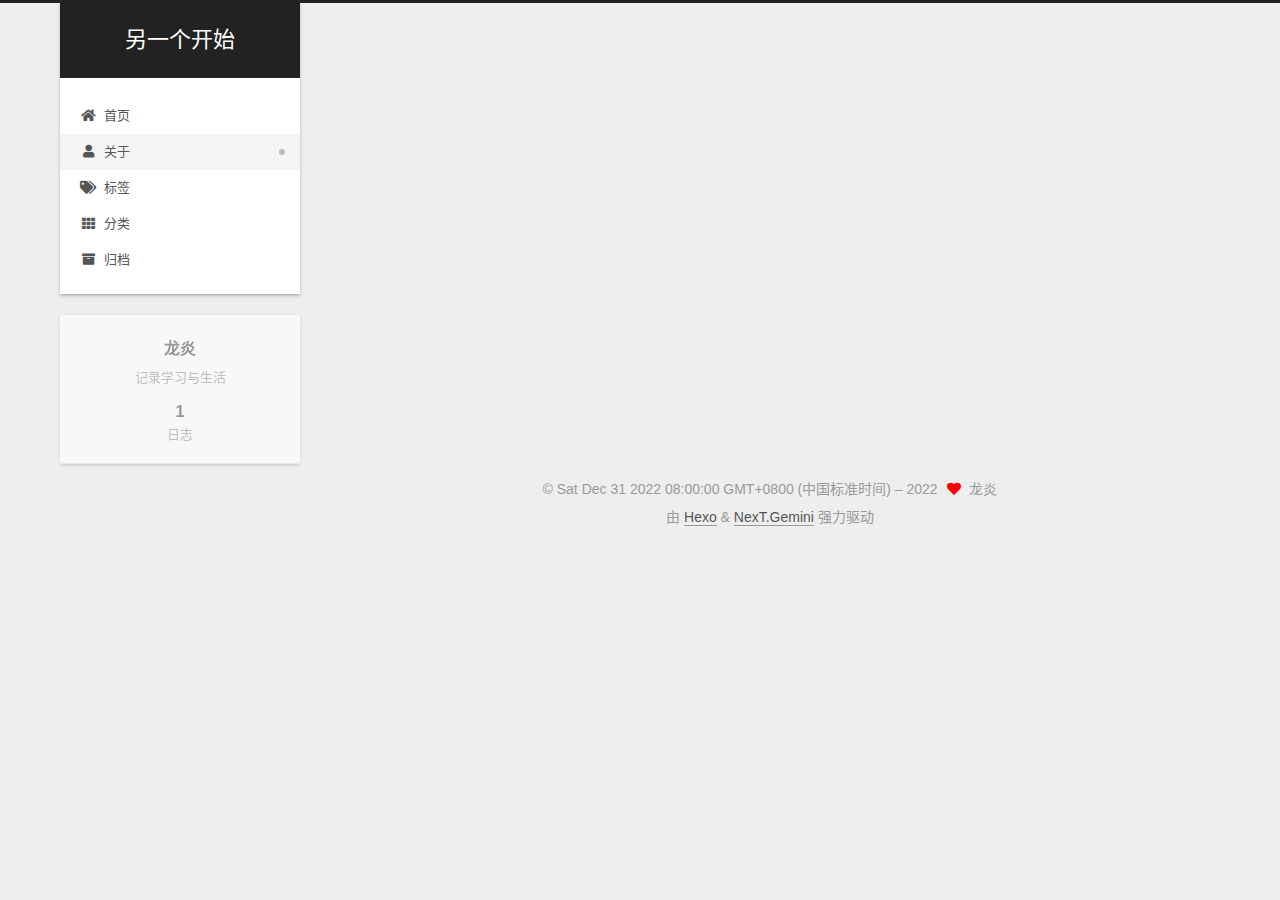
==== about/index.html @ d7fceae0 "Site updated: 2022-12-31 17:42:02" ====
<!DOCTYPE html>
<html lang="zh-CN">
<head>
  <meta charset="UTF-8">
<meta name="viewport" content="width=device-width, initial-scale=1, maximum-scale=2">
<meta name="theme-color" content="#222">
<meta name="generator" content="Hexo 5.4.2">
  <link rel="apple-touch-icon" sizes="180x180" href="/images/apple-touch-icon-next.png">
  <link rel="icon" type="image/png" sizes="32x32" href="/images/favicon-32x32-next.png">
  <link rel="icon" type="image/png" sizes="16x16" href="/images/favicon-16x16-next.png">
  <link rel="mask-icon" href="/images/logo.svg" color="#222">

<link rel="stylesheet" href="/css/main.css">


<link rel="stylesheet" href="/lib/font-awesome/css/all.min.css">

<script id="hexo-configurations">
    var NexT = window.NexT || {};
    var CONFIG = {"hostname":"example.com","root":"/","scheme":"Gemini","version":"7.8.0","exturl":false,"sidebar":{"position":"left","display":"post","padding":18,"offset":12,"onmobile":false},"copycode":{"enable":false,"show_result":false,"style":null},"back2top":{"enable":true,"sidebar":false,"scrollpercent":false},"bookmark":{"enable":false,"color":"#222","save":"auto"},"fancybox":false,"mediumzoom":false,"lazyload":false,"pangu":false,"comments":{"style":"tabs","active":null,"storage":true,"lazyload":false,"nav":null},"algolia":{"hits":{"per_page":10},"labels":{"input_placeholder":"Search for Posts","hits_empty":"We didn't find any results for the search: ${query}","hits_stats":"${hits} results found in ${time} ms"}},"localsearch":{"enable":false,"trigger":"auto","top_n_per_article":1,"unescape":false,"preload":false},"motion":{"enable":true,"async":false,"transition":{"post_block":"fadeIn","post_header":"slideDownIn","post_body":"slideDownIn","coll_header":"slideLeftIn","sidebar":"slideUpIn"}}};
  </script>

  <meta name="description" content="记录学习与生活">
<meta property="og:type" content="website">
<meta property="og:title" content="关于">
<meta property="og:url" content="http://example.com/about/index.html">
<meta property="og:site_name" content="另一个开始">
<meta property="og:description" content="记录学习与生活">
<meta property="og:locale" content="zh_CN">
<meta property="article:published_time" content="2022-12-31T09:38:04.000Z">
<meta property="article:modified_time" content="2022-12-31T09:39:46.328Z">
<meta property="article:author" content="龙炎">
<meta name="twitter:card" content="summary">

<link rel="canonical" href="http://example.com/about/">


<script id="page-configurations">
  // https://hexo.io/docs/variables.html
  CONFIG.page = {
    sidebar: "",
    isHome : false,
    isPost : false,
    lang   : 'zh-CN'
  };
</script>

  <title>关于 | 另一个开始
</title>
  






  <noscript>
  <style>
  .use-motion .brand,
  .use-motion .menu-item,
  .sidebar-inner,
  .use-motion .post-block,
  .use-motion .pagination,
  .use-motion .comments,
  .use-motion .post-header,
  .use-motion .post-body,
  .use-motion .collection-header { opacity: initial; }

  .use-motion .site-title,
  .use-motion .site-subtitle {
    opacity: initial;
    top: initial;
  }

  .use-motion .logo-line-before i { left: initial; }
  .use-motion .logo-line-after i { right: initial; }
  </style>
</noscript>

</head>

<body itemscope itemtype="http://schema.org/WebPage">
  <div class="container use-motion">
    <div class="headband"></div>

    <header class="header" itemscope itemtype="http://schema.org/WPHeader">
      <div class="header-inner"><div class="site-brand-container">
  <div class="site-nav-toggle">
    <div class="toggle" aria-label="切换导航栏">
      <span class="toggle-line toggle-line-first"></span>
      <span class="toggle-line toggle-line-middle"></span>
      <span class="toggle-line toggle-line-last"></span>
    </div>
  </div>

  <div class="site-meta">

    <a href="/" class="brand" rel="start">
      <span class="logo-line-before"><i></i></span>
      <h1 class="site-title">另一个开始</h1>
      <span class="logo-line-after"><i></i></span>
    </a>
  </div>

  <div class="site-nav-right">
    <div class="toggle popup-trigger">
    </div>
  </div>
</div>




<nav class="site-nav">
  <ul id="menu" class="main-menu menu">
        <li class="menu-item menu-item-home">

    <a href="/" rel="section"><i class="fa fa-home fa-fw"></i>首页</a>

  </li>
        <li class="menu-item menu-item-about">

    <a href="/about/" rel="section"><i class="fa fa-user fa-fw"></i>关于</a>

  </li>
        <li class="menu-item menu-item-tags">

    <a href="/tags/" rel="section"><i class="fa fa-tags fa-fw"></i>标签</a>

  </li>
        <li class="menu-item menu-item-categories">

    <a href="/categories/" rel="section"><i class="fa fa-th fa-fw"></i>分类</a>

  </li>
        <li class="menu-item menu-item-archives">

    <a href="/archives/" rel="section"><i class="fa fa-archive fa-fw"></i>归档</a>

  </li>
  </ul>
</nav>




</div>
    </header>

    
  <div class="back-to-top">
    <i class="fa fa-arrow-up"></i>
    <span>0%</span>
  </div>


    <main class="main">
      <div class="main-inner">
        <div class="content-wrap">
          
  
  

          <div class="content page posts-expand">
            

    
    
    
    <div class="post-block" lang="zh-CN">
      <header class="post-header">

<h1 class="post-title" itemprop="name headline">关于
</h1>

<div class="post-meta">
  

</div>

</header>

      
      
      
      <div class="post-body">
          
      </div>
      
      
      
    </div>
    

    
    
    


          </div>
          

<script>
  window.addEventListener('tabs:register', () => {
    let { activeClass } = CONFIG.comments;
    if (CONFIG.comments.storage) {
      activeClass = localStorage.getItem('comments_active') || activeClass;
    }
    if (activeClass) {
      let activeTab = document.querySelector(`a[href="#comment-${activeClass}"]`);
      if (activeTab) {
        activeTab.click();
      }
    }
  });
  if (CONFIG.comments.storage) {
    window.addEventListener('tabs:click', event => {
      if (!event.target.matches('.tabs-comment .tab-content .tab-pane')) return;
      let commentClass = event.target.classList[1];
      localStorage.setItem('comments_active', commentClass);
    });
  }
</script>

        </div>
          
  
  <div class="toggle sidebar-toggle">
    <span class="toggle-line toggle-line-first"></span>
    <span class="toggle-line toggle-line-middle"></span>
    <span class="toggle-line toggle-line-last"></span>
  </div>

  <aside class="sidebar">
    <div class="sidebar-inner">

      <ul class="sidebar-nav motion-element">
        <li class="sidebar-nav-toc">
          文章目录
        </li>
        <li class="sidebar-nav-overview">
          站点概览
        </li>
      </ul>

      <!--noindex-->
      <div class="post-toc-wrap sidebar-panel">
      </div>
      <!--/noindex-->

      <div class="site-overview-wrap sidebar-panel">
        <div class="site-author motion-element" itemprop="author" itemscope itemtype="http://schema.org/Person">
  <p class="site-author-name" itemprop="name">龙炎</p>
  <div class="site-description" itemprop="description">记录学习与生活</div>
</div>
<div class="site-state-wrap motion-element">
  <nav class="site-state">
      <div class="site-state-item site-state-posts">
          <a href="/archives/">
        
          <span class="site-state-item-count">1</span>
          <span class="site-state-item-name">日志</span>
        </a>
      </div>
  </nav>
</div>



      </div>

    </div>
  </aside>
  <div id="sidebar-dimmer"></div>


      </div>
    </main>

    <footer class="footer">
      <div class="footer-inner">
        

        

<div class="copyright">
  
  &copy; Sat Dec 31 2022 08:00:00 GMT+0800 (中国标准时间) – 
  <span itemprop="copyrightYear">2022</span>
  <span class="with-love">
    <i class="fa fa-heart"></i>
  </span>
  <span class="author" itemprop="copyrightHolder">龙炎</span>
</div>
  <div class="powered-by">由 <a href="https://hexo.io/" class="theme-link" rel="noopener" target="_blank">Hexo</a> & <a href="https://theme-next.org/" class="theme-link" rel="noopener" target="_blank">NexT.Gemini</a> 强力驱动
  </div>

        








      </div>
    </footer>
  </div>

  
  <script src="/lib/anime.min.js"></script>
  <script src="/lib/velocity/velocity.min.js"></script>
  <script src="/lib/velocity/velocity.ui.min.js"></script>

<script src="/js/utils.js"></script>

<script src="/js/motion.js"></script>


<script src="/js/schemes/pisces.js"></script>


<script src="/js/next-boot.js"></script>




  















  

  

</body>
</html>
---- css/main.css ----
:root {
  --body-bg-color: #eee;
  --content-bg-color: #fff;
  --card-bg-color: #f5f5f5;
  --text-color: #555;
  --blockquote-color: #666;
  --link-color: #555;
  --link-hover-color: #222;
  --brand-color: #fff;
  --brand-hover-color: #fff;
  --table-row-odd-bg-color: #f9f9f9;
  --table-row-hover-bg-color: #f5f5f5;
  --menu-item-bg-color: #f5f5f5;
  --btn-default-bg: #fff;
  --btn-default-color: #555;
  --btn-default-border-color: #555;
  --btn-default-hover-bg: #222;
  --btn-default-hover-color: #fff;
  --btn-default-hover-border-color: #222;
}
html {
  line-height: 1.15; /* 1 */
  -webkit-text-size-adjust: 100%; /* 2 */
}
body {
  margin: 0;
}
main {
  display: block;
}
h1 {
  font-size: 2em;
  margin: 0.67em 0;
}
hr {
  box-sizing: content-box; /* 1 */
  height: 0; /* 1 */
  overflow: visible; /* 2 */
}
pre {
  font-family: monospace, monospace; /* 1 */
  font-size: 1em; /* 2 */
}
a {
  background: transparent;
}
abbr[title] {
  border-bottom: none; /* 1 */
  text-decoration: underline; /* 2 */
  text-decoration: underline dotted; /* 2 */
}
b,
strong {
  font-weight: bolder;
}
code,
kbd,
samp {
  font-family: monospace, monospace; /* 1 */
  font-size: 1em; /* 2 */
}
small {
  font-size: 80%;
}
sub,
sup {
  font-size: 75%;
  line-height: 0;
  position: relative;
  vertical-align: baseline;
}
sub {
  bottom: -0.25em;
}
sup {
  top: -0.5em;
}
img {
  border-style: none;
}
button,
input,
optgroup,
select,
textarea {
  font-family: inherit; /* 1 */
  font-size: 100%; /* 1 */
  line-height: 1.15; /* 1 */
  margin: 0; /* 2 */
}
button,
input {
/* 1 */
  overflow: visible;
}
button,
select {
/* 1 */
  text-transform: none;
}
button,
[type='button'],
[type='reset'],
[type='submit'] {
  -webkit-appearance: button;
}
button::-moz-focus-inner,
[type='button']::-moz-focus-inner,
[type='reset']::-moz-focus-inner,
[type='submit']::-moz-focus-inner {
  border-style: none;
  padding: 0;
}
button:-moz-focusring,
[type='button']:-moz-focusring,
[type='reset']:-moz-focusring,
[type='submit']:-moz-focusring {
  outline: 1px dotted ButtonText;
}
fieldset {
  padding: 0.35em 0.75em 0.625em;
}
legend {
  box-sizing: border-box; /* 1 */
  color: inherit; /* 2 */
  display: table; /* 1 */
  max-width: 100%; /* 1 */
  padding: 0; /* 3 */
  white-space: normal; /* 1 */
}
progress {
  vertical-align: baseline;
}
textarea {
  overflow: auto;
}
[type='checkbox'],
[type='radio'] {
  box-sizing: border-box; /* 1 */
  padding: 0; /* 2 */
}
[type='number']::-webkit-inner-spin-button,
[type='number']::-webkit-outer-spin-button {
  height: auto;
}
[type='search'] {
  outline-offset: -2px; /* 2 */
  -webkit-appearance: textfield; /* 1 */
}
[type='search']::-webkit-search-decoration {
  -webkit-appearance: none;
}
::-webkit-file-upload-button {
  font: inherit; /* 2 */
  -webkit-appearance: button; /* 1 */
}
details {
  display: block;
}
summary {
  display: list-item;
}
template {
  display: none;
}
[hidden] {
  display: none;
}
::selection {
  background: #262a30;
  color: #eee;
}
html,
body {
  height: 100%;
}
body {
  background: var(--body-bg-color);
  color: var(--text-color);
  font-family: 'Lato', "PingFang SC", "Microsoft YaHei", sans-serif;
  font-size: 1em;
  line-height: 2;
}
@media (max-width: 991px) {
  body {
    padding-left: 0 !important;
    padding-right: 0 !important;
  }
}
h1,
h2,
h3,
h4,
h5,
h6 {
  font-family: 'Lato', "PingFang SC", "Microsoft YaHei", sans-serif;
  font-weight: bold;
  line-height: 1.5;
  margin: 20px 0 15px;
}
h1 {
  font-size: 1.5em;
}
h2 {
  font-size: 1.375em;
}
h3 {
  font-size: 1.25em;
}
h4 {
  font-size: 1.125em;
}
h5 {
  font-size: 1em;
}
h6 {
  font-size: 0.875em;
}
p {
  margin: 0 0 20px 0;
}
a,
span.exturl {
  border-bottom: 1px solid #999;
  color: var(--link-color);
  outline: 0;
  text-decoration: none;
  overflow-wrap: break-word;
  word-wrap: break-word;
  cursor: pointer;
}
a:hover,
span.exturl:hover {
  border-bottom-color: var(--link-hover-color);
  color: var(--link-hover-color);
}
iframe,
img,
video {
  display: block;
  margin-left: auto;
  margin-right: auto;
  max-width: 100%;
}
hr {
  background-image: repeating-linear-gradient(-45deg, #ddd, #ddd 4px, transparent 4px, transparent 8px);
  border: 0;
  height: 3px;
  margin: 40px 0;
}
blockquote {
  border-left: 4px solid #ddd;
  color: var(--blockquote-color);
  margin: 0;
  padding: 0 15px;
}
blockquote cite::before {
  content: '-';
  padding: 0 5px;
}
dt {
  font-weight: bold;
}
dd {
  margin: 0;
  padding: 0;
}
kbd {
  background-color: #f5f5f5;
  background-image: linear-gradient(#eee, #fff, #eee);
  border: 1px solid #ccc;
  border-radius: 0.2em;
  box-shadow: 0.1em 0.1em 0.2em rgba(0,0,0,0.1);
  color: #555;
  font-family: inherit;
  padding: 0.1em 0.3em;
  white-space: nowrap;
}
.table-container {
  overflow: auto;
}
table {
  border-collapse: collapse;
  border-spacing: 0;
  font-size: 0.875em;
  margin: 0 0 20px 0;
  width: 100%;
}
tbody tr:nth-of-type(odd) {
  background: var(--table-row-odd-bg-color);
}
tbody tr:hover {
  background: var(--table-row-hover-bg-color);
}
caption,
th,
td {
  font-weight: normal;
  padding: 8px;
  vertical-align: middle;
}
th,
td {
  border: 1px solid #ddd;
  border-bottom: 3px solid #ddd;
}
th {
  font-weight: 700;
  padding-bottom: 10px;
}
td {
  border-bottom-width: 1px;
}
.btn {
  background: var(--btn-default-bg);
  border: 2px solid var(--btn-default-border-color);
  border-radius: 2px;
  color: var(--btn-default-color);
  display: inline-block;
  font-size: 0.875em;
  line-height: 2;
  padding: 0 20px;
  text-decoration: none;
  transition-property: background-color;
  transition-delay: 0s;
  transition-duration: 0.2s;
  transition-timing-function: ease-in-out;
}
.btn:hover {
  background: var(--btn-default-hover-bg);
  border-color: var(--btn-default-hover-border-color);
  color: var(--btn-default-hover-color);
}
.btn + .btn {
  margin: 0 0 8px 8px;
}
.btn .fa-fw {
  text-align: left;
  width: 1.285714285714286em;
}
.toggle {
  line-height: 0;
}
.toggle .toggle-line {
  background: #fff;
  display: inline-block;
  height: 2px;
  left: 0;
  position: relative;
  top: 0;
  transition: all 0.4s;
  vertical-align: top;
  width: 100%;
}
.toggle .toggle-line:not(:first-child) {
  margin-top: 3px;
}
.toggle.toggle-arrow .toggle-line-first {
  left: 50%;
  top: 2px;
  transform: rotate(45deg);
  width: 50%;
}
.toggle.toggle-arrow .toggle-line-middle {
  left: 2px;
  width: 90%;
}
.toggle.toggle-arrow .toggle-line-last {
  left: 50%;
  top: -2px;
  transform: rotate(-45deg);
  width: 50%;
}
.toggle.toggle-close .toggle-line-first {
  transform: rotate(-45deg);
  top: 5px;
}
.toggle.toggle-close .toggle-line-middle {
  opacity: 0;
}
.toggle.toggle-close .toggle-line-last {
  transform: rotate(45deg);
  top: -5px;
}
.highlight,
pre {
  background: #f7f7f7;
  color: #4d4d4c;
  line-height: 1.6;
  margin: 0 auto 20px;
}
pre,
code {
  font-family: consolas, Menlo, monospace, "PingFang SC", "Microsoft YaHei";
}
code {
  background: #eee;
  border-radius: 3px;
  color: #555;
  padding: 2px 4px;
  overflow-wrap: break-word;
  word-wrap: break-word;
}
.highlight *::selection {
  background: #d6d6d6;
}
.highlight pre {
  border: 0;
  margin: 0;
  padding: 10px 0;
}
.highlight table {
  border: 0;
  margin: 0;
  width: auto;
}
.highlight td {
  border: 0;
  padding: 0;
}
.highlight figcaption {
  background: #eff2f3;
  color: #4d4d4c;
  display: flex;
  font-size: 0.875em;
  justify-content: space-between;
  line-height: 1.2;
  padding: 0.5em;
}
.highlight figcaption a {
  color: #4d4d4c;
}
.highlight figcaption a:hover {
  border-bottom-color: #4d4d4c;
}
.highlight .gutter {
  -moz-user-select: none;
  -ms-user-select: none;
  -webkit-user-select: none;
  user-select: none;
}
.highlight .gutter pre {
  background: #eff2f3;
  color: #869194;
  padding-left: 10px;
  padding-right: 10px;
  text-align: right;
}
.highlight .code pre {
  background: #f7f7f7;
  padding-left: 10px;
  width: 100%;
}
.gist table {
  width: auto;
}
.gist table td {
  border: 0;
}
pre {
  overflow: auto;
  padding: 10px;
}
pre code {
  background: none;
  color: #4d4d4c;
  font-size: 0.875em;
  padding: 0;
  text-shadow: none;
}
pre .deletion {
  background: #fdd;
}
pre .addition {
  background: #dfd;
}
pre .meta {
  color: #eab700;
  -moz-user-select: none;
  -ms-user-select: none;
  -webkit-user-select: none;
  user-select: none;
}
pre .comment {
  color: #8e908c;
}
pre .variable,
pre .attribute,
pre .tag,
pre .name,
pre .regexp,
pre .ruby .constant,
pre .xml .tag .title,
pre .xml .pi,
pre .xml .doctype,
pre .html .doctype,
pre .css .id,
pre .css .class,
pre .css .pseudo {
  color: #c82829;
}
pre .number,
pre .preprocessor,
pre .built_in,
pre .builtin-name,
pre .literal,
pre .params,
pre .constant,
pre .command {
  color: #f5871f;
}
pre .ruby .class .title,
pre .css .rules .attribute,
pre .string,
pre .symbol,
pre .value,
pre .inheritance,
pre .header,
pre .ruby .symbol,
pre .xml .cdata,
pre .special,
pre .formula {
  color: #718c00;
}
pre .title,
pre .css .hexcolor {
  color: #3e999f;
}
pre .function,
pre .python .decorator,
pre .python .title,
pre .ruby .function .title,
pre .ruby .title .keyword,
pre .perl .sub,
pre .javascript .title,
pre .coffeescript .title {
  color: #4271ae;
}
pre .keyword,
pre .javascript .function {
  color: #8959a8;
}
.blockquote-center {
  border-left: none;
  margin: 40px 0;
  padding: 0;
  position: relative;
  text-align: center;
}
.blockquote-center .fa {
  display: block;
  opacity: 0.6;
  position: absolute;
  width: 100%;
}
.blockquote-center .fa-quote-left {
  border-top: 1px solid #ccc;
  text-align: left;
  top: -20px;
}
.blockquote-center .fa-quote-right {
  border-bottom: 1px solid #ccc;
  text-align: right;
  bottom: -20px;
}
.blockquote-center p,
.blockquote-center div {
  text-align: center;
}
.post-body .group-picture img {
  margin: 0 auto;
  padding: 0 3px;
}
.group-picture-row {
  margin-bottom: 6px;
  overflow: hidden;
}
.group-picture-column {
  float: left;
  margin-bottom: 10px;
}
.post-body .label {
  color: #555;
  display: inline;
  padding: 0 2px;
}
.post-body .label.default {
  background: #f0f0f0;
}
.post-body .label.primary {
  background: #efe6f7;
}
.post-body .label.info {
  background: #e5f2f8;
}
.post-body .label.success {
  background: #e7f4e9;
}
.post-body .label.warning {
  background: #fcf6e1;
}
.post-body .label.danger {
  background: #fae8eb;
}
.post-body .tabs {
  margin-bottom: 20px;
}
.post-body .tabs,
.tabs-comment {
  display: block;
  padding-top: 10px;
  position: relative;
}
.post-body .tabs ul.nav-tabs,
.tabs-comment ul.nav-tabs {
  display: flex;
  flex-wrap: wrap;
  margin: 0;
  margin-bottom: -1px;
  padding: 0;
}
@media (max-width: 413px) {
  .post-body .tabs ul.nav-tabs,
  .tabs-comment ul.nav-tabs {
    display: block;
    margin-bottom: 5px;
  }
}
.post-body .tabs ul.nav-tabs li.tab,
.tabs-comment ul.nav-tabs li.tab {
  border-bottom: 1px solid #ddd;
  border-left: 1px solid transparent;
  border-right: 1px solid transparent;
  border-top: 3px solid transparent;
  flex-grow: 1;
  list-style-type: none;
  border-radius: 0 0 0 0;
}
@media (max-width: 413px) {
  .post-body .tabs ul.nav-tabs li.tab,
  .tabs-comment ul.nav-tabs li.tab {
    border-bottom: 1px solid transparent;
    border-left: 3px solid transparent;
    border-right: 1px solid transparent;
    border-top: 1px solid transparent;
  }
}
@media (max-width: 413px) {
  .post-body .tabs ul.nav-tabs li.tab,
  .tabs-comment ul.nav-tabs li.tab {
    border-radius: 0;
  }
}
.post-body .tabs ul.nav-tabs li.tab a,
.tabs-comment ul.nav-tabs li.tab a {
  border-bottom: initial;
  display: block;
  line-height: 1.8;
  outline: 0;
  padding: 0.25em 0.75em;
  text-align: center;
  transition-delay: 0s;
  transition-duration: 0.2s;
  transition-timing-function: ease-out;
}
.post-body .tabs ul.nav-tabs li.tab a i,
.tabs-comment ul.nav-tabs li.tab a i {
  width: 1.285714285714286em;
}
.post-body .tabs ul.nav-tabs li.tab.active,
.tabs-comment ul.nav-tabs li.tab.active {
  border-bottom: 1px solid transparent;
  border-left: 1px solid #ddd;
  border-right: 1px solid #ddd;
  border-top: 3px solid #fc6423;
}
@media (max-width: 413px) {
  .post-body .tabs ul.nav-tabs li.tab.active,
  .tabs-comment ul.nav-tabs li.tab.active {
    border-bottom: 1px solid #ddd;
    border-left: 3px solid #fc6423;
    border-right: 1px solid #ddd;
    border-top: 1px solid #ddd;
  }
}
.post-body .tabs ul.nav-tabs li.tab.active a,
.tabs-comment ul.nav-tabs li.tab.active a {
  color: var(--link-color);
  cursor: default;
}
.post-body .tabs .tab-content .tab-pane,
.tabs-comment .tab-content .tab-pane {
  border: 1px solid #ddd;
  border-top: 0;
  padding: 20px 20px 0 20px;
  border-radius: 0;
}
.post-body .tabs .tab-content .tab-pane:not(.active),
.tabs-comment .tab-content .tab-pane:not(.active) {
  display: none;
}
.post-body .tabs .tab-content .tab-pane.active,
.tabs-comment .tab-content .tab-pane.active {
  display: block;
}
.post-body .tabs .tab-content .tab-pane.active:nth-of-type(1),
.tabs-comment .tab-content .tab-pane.active:nth-of-type(1) {
  border-radius: 0 0 0 0;
}
@media (max-width: 413px) {
  .post-body .tabs .tab-content .tab-pane.active:nth-of-type(1),
  .tabs-comment .tab-content .tab-pane.active:nth-of-type(1) {
    border-radius: 0;
  }
}
.post-body .note {
  border-radius: 3px;
  margin-bottom: 20px;
  padding: 1em;
  position: relative;
  border: 1px solid #eee;
  border-left-width: 5px;
}
.post-body .note h2,
.post-body .note h3,
.post-body .note h4,
.post-body .note h5,
.post-body .note h6 {
  margin-top: 0;
  border-bottom: initial;
  margin-bottom: 0;
  padding-top: 0;
}
.post-body .note p:first-child,
.post-body .note ul:first-child,
.post-body .note ol:first-child,
.post-body .note table:first-child,
.post-body .note pre:first-child,
.post-body .note blockquote:first-child,
.post-body .note img:first-child {
  margin-top: 0;
}
.post-body .note p:last-child,
.post-body .note ul:last-child,
.post-body .note ol:last-child,
.post-body .note table:last-child,
.post-body .note pre:last-child,
.post-body .note blockquote:last-child,
.post-body .note img:last-child {
  margin-bottom: 0;
}
.post-body .note.default {
  border-left-color: #777;
}
.post-body .note.default h2,
.post-body .note.default h3,
.post-body .note.default h4,
.post-body .note.default h5,
.post-body .note.default h6 {
  color: #777;
}
.post-body .note.primary {
  border-left-color: #6f42c1;
}
.post-body .note.primary h2,
.post-body .note.primary h3,
.post-body .note.primary h4,
.post-body .note.primary h5,
.post-body .note.primary h6 {
  color: #6f42c1;
}
.post-body .note.info {
  border-left-color: #428bca;
}
.post-body .note.info h2,
.post-body .note.info h3,
.post-body .note.info h4,
.post-body .note.info h5,
.post-body .note.info h6 {
  color: #428bca;
}
.post-body .note.success {
  border-left-color: #5cb85c;
}
.post-body .note.success h2,
.post-body .note.success h3,
.post-body .note.success h4,
.post-body .note.success h5,
.post-body .note.success h6 {
  color: #5cb85c;
}
.post-body .note.warning {
  border-left-color: #f0ad4e;
}
.post-body .note.warning h2,
.post-body .note.warning h3,
.post-body .note.warning h4,
.post-body .note.warning h5,
.post-body .note.warning h6 {
  color: #f0ad4e;
}
.post-body .note.danger {
  border-left-color: #d9534f;
}
.post-body .note.danger h2,
.post-body .note.danger h3,
.post-body .note.danger h4,
.post-body .note.danger h5,
.post-body .note.danger h6 {
  color: #d9534f;
}
.pagination .prev,
.pagination .next,
.pagination .page-number,
.pagination .space {
  display: inline-block;
  margin: 0 10px;
  padding: 0 11px;
  position: relative;
  top: -1px;
}
@media (max-width: 767px) {
  .pagination .prev,
  .pagination .next,
  .pagination .page-number,
  .pagination .space {
    margin: 0 5px;
  }
}
.pagination {
  border-top: 1px solid #eee;
  margin: 120px 0 0;
  text-align: center;
}
.pagination .prev,
.pagination .next,
.pagination .page-number {
  border-bottom: 0;
  border-top: 1px solid #eee;
  transition-property: border-color;
  transition-delay: 0s;
  transition-duration: 0.2s;
  transition-timing-function: ease-in-out;
}
.pagination .prev:hover,
.pagination .next:hover,
.pagination .page-number:hover {
  border-top-color: #222;
}
.pagination .space {
  margin: 0;
  padding: 0;
}
.pagination .prev {
  margin-left: 0;
}
.pagination .next {
  margin-right: 0;
}
.pagination .page-number.current {
  background: #ccc;
  border-top-color: #ccc;
  color: #fff;
}
@media (max-width: 767px) {
  .pagination {
    border-top: none;
  }
  .pagination .prev,
  .pagination .next,
  .pagination .page-number {
    border-bottom: 1px solid #eee;
    border-top: 0;
    margin-bottom: 10px;
    padding: 0 10px;
  }
  .pagination .prev:hover,
  .pagination .next:hover,
  .pagination .page-number:hover {
    border-bottom-color: #222;
  }
}
.comments {
  margin-top: 60px;
  overflow: hidden;
}
.comment-button-group {
  display: flex;
  flex-wrap: wrap-reverse;
  justify-content: center;
  margin: 1em 0;
}
.comment-button-group .comment-button {
  margin: 0.1em 0.2em;
}
.comment-button-group .comment-button.active {
  background: var(--btn-default-hover-bg);
  border-color: var(--btn-default-hover-border-color);
  color: var(--btn-default-hover-color);
}
.comment-position {
  display: none;
}
.comment-position.active {
  display: block;
}
.tabs-comment {
  background: var(--content-bg-color);
  margin-top: 4em;
  padding-top: 0;
}
.tabs-comment .comments {
  border: 0;
  box-shadow: none;
  margin-top: 0;
  padding-top: 0;
}
.container {
  min-height: 100%;
  position: relative;
}
.main-inner {
  margin: 0 auto;
  width: calc(100% - 20px);
}
@media (min-width: 1200px) {
  .main-inner {
    width: 1160px;
  }
}
@media (min-width: 1600px) {
  .main-inner {
    width: 73%;
  }
}
@media (max-width: 767px) {
  .content-wrap {
    padding: 0 20px;
  }
}
.header {
  background: transparent;
}
.header-inner {
  margin: 0 auto;
  width: calc(100% - 20px);
}
@media (min-width: 1200px) {
  .header-inner {
    width: 1160px;
  }
}
@media (min-width: 1600px) {
  .header-inner {
    width: 73%;
  }
}
.site-brand-container {
  display: flex;
  flex-shrink: 0;
  padding: 0 10px;
}
.headband {
  background: #222;
  height: 3px;
}
.site-meta {
  flex-grow: 1;
  text-align: center;
}
@media (max-width: 767px) {
  .site-meta {
    text-align: center;
  }
}
.brand {
  border-bottom: none;
  color: var(--brand-color);
  display: inline-block;
  line-height: 1.375em;
  padding: 0 40px;
  position: relative;
}
.brand:hover {
  color: var(--brand-hover-color);
}
.site-title {
  font-family: 'Lato', "PingFang SC", "Microsoft YaHei", sans-serif;
  font-size: 1.375em;
  font-weight: normal;
  margin: 0;
}
.site-subtitle {
  color: #ddd;
  font-size: 0.8125em;
  margin: 10px 0;
}
.use-motion .brand {
  opacity: 0;
}
.use-motion .site-title,
.use-motion .site-subtitle,
.use-motion .custom-logo-image {
  opacity: 0;
  position: relative;
  top: -10px;
}
.site-nav-toggle,
.site-nav-right {
  display: none;
}
@media (max-width: 767px) {
  .site-nav-toggle,
  .site-nav-right {
    display: flex;
    flex-direction: column;
    justify-content: center;
  }
}
.site-nav-toggle .toggle,
.site-nav-right .toggle {
  color: var(--text-color);
  padding: 10px;
  width: 22px;
}
.site-nav-toggle .toggle .toggle-line,
.site-nav-right .toggle .toggle-line {
  background: var(--text-color);
  border-radius: 1px;
}
.site-nav {
  display: block;
}
@media (max-width: 767px) {
  .site-nav {
    clear: both;
    display: none;
  }
}
.site-nav.site-nav-on {
  display: block;
}
.menu {
  margin-top: 20px;
  padding-left: 0;
  text-align: center;
}
.menu-item {
  display: inline-block;
  list-style: none;
  margin: 0 10px;
}
@media (max-width: 767px) {
  .menu-item {
    display: block;
    margin-top: 10px;
  }
  .menu-item.menu-item-search {
    display: none;
  }
}
.menu-item a,
.menu-item span.exturl {
  border-bottom: 0;
  display: block;
  font-size: 0.8125em;
  transition-property: border-color;
  transition-delay: 0s;
  transition-duration: 0.2s;
  transition-timing-function: ease-in-out;
}
@media (hover: none) {
  .menu-item a:hover,
  .menu-item span.exturl:hover {
    border-bottom-color: transparent !important;
  }
}
.menu-item .fa,
.menu-item .fab,
.menu-item .far,
.menu-item .fas {
  margin-right: 8px;
}
.menu-item .badge {
  display: inline-block;
  font-weight: bold;
  line-height: 1;
  margin-left: 0.35em;
  margin-top: 0.35em;
  text-align: center;
  white-space: nowrap;
}
@media (max-width: 767px) {
  .menu-item .badge {
    float: right;
    margin-left: 0;
  }
}
.menu-item-active a,
.menu .menu-item a:hover,
.menu .menu-item span.exturl:hover {
  background: var(--menu-item-bg-color);
}
.use-motion .menu-item {
  opacity: 0;
}
.sidebar {
  background: #222;
  bottom: 0;
  box-shadow: inset 0 2px 6px #000;
  position: fixed;
  top: 0;
}
@media (max-width: 991px) {
  .sidebar {
    display: none;
  }
}
.sidebar-inner {
  color: #999;
  padding: 18px 10px;
  text-align: center;
}
.cc-license {
  margin-top: 10px;
  text-align: center;
}
.cc-license .cc-opacity {
  border-bottom: none;
  opacity: 0.7;
}
.cc-license .cc-opacity:hover {
  opacity: 0.9;
}
.cc-license img {
  display: inline-block;
}
.site-author-image {
  border: 1px solid #eee;
  display: block;
  margin: 0 auto;
  max-width: 120px;
  padding: 2px;
}
.site-author-name {
  color: var(--text-color);
  font-weight: 600;
  margin: 0;
  text-align: center;
}
.site-description {
  color: #999;
  font-size: 0.8125em;
  margin-top: 0;
  text-align: center;
}
.links-of-author {
  margin-top: 15px;
}
.links-of-author a,
.links-of-author span.exturl {
  border-bottom-color: #555;
  display: inline-block;
  font-size: 0.8125em;
  margin-bottom: 10px;
  margin-right: 10px;
  vertical-align: middle;
}
.links-of-author a::before,
.links-of-author span.exturl::before {
  background: #01ff50;
  border-radius: 50%;
  content: ' ';
  display: inline-block;
  height: 4px;
  margin-right: 3px;
  vertical-align: middle;
  width: 4px;
}
.sidebar-button {
  margin-top: 15px;
}
.sidebar-button a {
  border: 1px solid #fc6423;
  border-radius: 4px;
  color: #fc6423;
  display: inline-block;
  padding: 0 15px;
}
.sidebar-button a .fa,
.sidebar-button a .fab,
.sidebar-button a .far,
.sidebar-button a .fas {
  margin-right: 5px;
}
.sidebar-button a:hover {
  background: #fc6423;
  border: 1px solid #fc6423;
  color: #fff;
}
.sidebar-button a:hover .fa,
.sidebar-button a:hover .fab,
.sidebar-button a:hover .far,
.sidebar-button a:hover .fas {
  color: #fff;
}
.links-of-blogroll {
  font-size: 0.8125em;
  margin-top: 10px;
}
.links-of-blogroll-title {
  font-size: 0.875em;
  font-weight: 600;
  margin-top: 0;
}
.links-of-blogroll-list {
  list-style: none;
  margin: 0;
  padding: 0;
}
#sidebar-dimmer {
  display: none;
}
@media (max-width: 767px) {
  #sidebar-dimmer {
    background: #000;
    display: block;
    height: 100%;
    left: 100%;
    opacity: 0;
    position: fixed;
    top: 0;
    width: 100%;
    z-index: 1100;
  }
  .sidebar-active + #sidebar-dimmer {
    opacity: 0.7;
    transform: translateX(-100%);
    transition: opacity 0.5s;
  }
}
.sidebar-nav {
  margin: 0;
  padding-bottom: 20px;
  padding-left: 0;
}
.sidebar-nav li {
  border-bottom: 1px solid transparent;
  color: var(--text-color);
  cursor: pointer;
  display: inline-block;
  font-size: 0.875em;
}
.sidebar-nav li.sidebar-nav-overview {
  margin-left: 10px;
}
.sidebar-nav li:hover {
  color: #fc6423;
}
.sidebar-nav .sidebar-nav-active {
  border-bottom-color: #fc6423;
  color: #fc6423;
}
.sidebar-nav .sidebar-nav-active:hover {
  color: #fc6423;
}
.sidebar-panel {
  display: none;
  overflow-x: hidden;
  overflow-y: auto;
}
.sidebar-panel-active {
  display: block;
}
.sidebar-toggle {
  background: #222;
  bottom: 45px;
  cursor: pointer;
  height: 14px;
  left: 30px;
  padding: 5px;
  position: fixed;
  width: 14px;
  z-index: 1300;
}
@media (max-width: 991px) {
  .sidebar-toggle {
    left: 20px;
    opacity: 0.8;
    display: none;
  }
}
.sidebar-toggle:hover .toggle-line {
  background: #fc6423;
}
.post-toc {
  font-size: 0.875em;
}
.post-toc ol {
  list-style: none;
  margin: 0;
  padding: 0 2px 5px 10px;
  text-align: left;
}
.post-toc ol > ol {
  padding-left: 0;
}
.post-toc ol a {
  transition-property: all;
  transition-delay: 0s;
  transition-duration: 0.2s;
  transition-timing-function: ease-in-out;
}
.post-toc .nav-item {
  line-height: 1.8;
  overflow: hidden;
  text-overflow: ellipsis;
  white-space: nowrap;
}
.post-toc .nav .nav-child {
  display: none;
}
.post-toc .nav .active > .nav-child {
  display: block;
}
.post-toc .nav .active-current > .nav-child {
  display: block;
}
.post-toc .nav .active-current > .nav-child > .nav-item {
  display: block;
}
.post-toc .nav .active > a {
  border-bottom-color: #fc6423;
  color: #fc6423;
}
.post-toc .nav .active-current > a {
  color: #fc6423;
}
.post-toc .nav .active-current > a:hover {
  color: #fc6423;
}
.site-state {
  display: flex;
  justify-content: center;
  line-height: 1.4;
  margin-top: 10px;
  overflow: hidden;
  text-align: center;
  white-space: nowrap;
}
.site-state-item {
  padding: 0 15px;
}
.site-state-item:not(:first-child) {
  border-left: 1px solid #eee;
}
.site-state-item a {
  border-bottom: none;
}
.site-state-item-count {
  display: block;
  font-size: 1em;
  font-weight: 600;
  text-align: center;
}
.site-state-item-name {
  color: #999;
  font-size: 0.8125em;
}
.footer {
  color: #999;
  font-size: 0.875em;
  padding: 20px 0;
}
.footer.footer-fixed {
  bottom: 0;
  left: 0;
  position: absolute;
  right: 0;
}
.footer-inner {
  box-sizing: border-box;
  margin: 0 auto;
  text-align: center;
  width: calc(100% - 20px);
}
@media (min-width: 1200px) {
  .footer-inner {
    width: 1160px;
  }
}
@media (min-width: 1600px) {
  .footer-inner {
    width: 73%;
  }
}
.languages {
  display: inline-block;
  font-size: 1.125em;
  position: relative;
}
.languages .lang-select-label span {
  margin: 0 0.5em;
}
.languages .lang-select {
  height: 100%;
  left: 0;
  opacity: 0;
  position: absolute;
  top: 0;
  width: 100%;
}
.with-love {
  color: #ff0000;
  display: inline-block;
  margin: 0 5px;
}
.powered-by,
.theme-info {
  display: inline-block;
}
@-moz-keyframes iconAnimate {
  0%, 100% {
    transform: scale(1);
  }
  10%, 30% {
    transform: scale(0.9);
  }
  20%, 40%, 60%, 80% {
    transform: scale(1.1);
  }
  50%, 70% {
    transform: scale(1.1);
  }
}
@-webkit-keyframes iconAnimate {
  0%, 100% {
    transform: scale(1);
  }
  10%, 30% {
    transform: scale(0.9);
  }
  20%, 40%, 60%, 80% {
    transform: scale(1.1);
  }
  50%, 70% {
    transform: scale(1.1);
  }
}
@-o-keyframes iconAnimate {
  0%, 100% {
    transform: scale(1);
  }
  10%, 30% {
    transform: scale(0.9);
  }
  20%, 40%, 60%, 80% {
    transform: scale(1.1);
  }
  50%, 70% {
    transform: scale(1.1);
  }
}
@keyframes iconAnimate {
  0%, 100% {
    transform: scale(1);
  }
  10%, 30% {
    transform: scale(0.9);
  }
  20%, 40%, 60%, 80% {
    transform: scale(1.1);
  }
  50%, 70% {
    transform: scale(1.1);
  }
}
.back-to-top {
  font-size: 12px;
  text-align: center;
  transition-delay: 0s;
  transition-duration: 0.2s;
  transition-timing-function: ease-in-out;
}
.back-to-top {
  background: #222;
  bottom: -100px;
  box-sizing: border-box;
  color: #fff;
  cursor: pointer;
  left: 30px;
  opacity: 0.6;
  padding: 0 6px;
  position: fixed;
  transition-property: bottom;
  z-index: 1300;
  width: 24px;
}
.back-to-top span {
  display: none;
}
.back-to-top:hover {
  color: #fc6423;
}
.back-to-top.back-to-top-on {
  bottom: 30px;
}
@media (max-width: 991px) {
  .back-to-top {
    left: 20px;
    opacity: 0.8;
  }
}
.post-body {
  font-family: 'Lato', "PingFang SC", "Microsoft YaHei", sans-serif;
  overflow-wrap: break-word;
  word-wrap: break-word;
}
@media (min-width: 1200px) {
  .post-body {
    font-size: 1.125em;
  }
}
.post-body .exturl .fa {
  font-size: 0.875em;
  margin-left: 4px;
}
.post-body .image-caption,
.post-body .figure .caption {
  color: #999;
  font-size: 0.875em;
  font-weight: bold;
  line-height: 1;
  margin: -20px auto 15px;
  text-align: center;
}
.post-sticky-flag {
  display: inline-block;
  transform: rotate(30deg);
}
.post-button {
  margin-top: 40px;
  text-align: center;
}
.use-motion .post-block,
.use-motion .pagination,
.use-motion .comments {
  opacity: 0;
}
.use-motion .post-header {
  opacity: 0;
}
.use-motion .post-body {
  opacity: 0;
}
.use-motion .collection-header {
  opacity: 0;
}
.posts-collapse {
  margin-left: 35px;
  position: relative;
}
@media (max-width: 767px) {
  .posts-collapse {
    margin-left: 0px;
    margin-right: 0px;
  }
}
.posts-collapse .collection-title {
  font-size: 1.125em;
  position: relative;
}
.posts-collapse .collection-title::before {
  background: #999;
  border: 1px solid #fff;
  border-radius: 50%;
  content: ' ';
  height: 10px;
  left: 0;
  margin-left: -6px;
  margin-top: -4px;
  position: absolute;
  top: 50%;
  width: 10px;
}
.posts-collapse .collection-year {
  font-size: 1.5em;
  font-weight: bold;
  margin: 60px 0;
  position: relative;
}
.posts-collapse .collection-year::before {
  background: #bbb;
  border-radius: 50%;
  content: ' ';
  height: 8px;
  left: 0;
  margin-left: -4px;
  margin-top: -4px;
  position: absolute;
  top: 50%;
  width: 8px;
}
.posts-collapse .collection-header {
  display: block;
  margin: 0 0 0 20px;
}
.posts-collapse .collection-header small {
  color: #bbb;
  margin-left: 5px;
}
.posts-collapse .post-header {
  border-bottom: 1px dashed #ccc;
  margin: 30px 0;
  padding-left: 15px;
  position: relative;
  transition-property: border;
  transition-delay: 0s;
  transition-duration: 0.2s;
  transition-timing-function: ease-in-out;
}
.posts-collapse .post-header::before {
  background: #bbb;
  border: 1px solid #fff;
  border-radius: 50%;
  content: ' ';
  height: 6px;
  left: 0;
  margin-left: -4px;
  position: absolute;
  top: 0.75em;
  transition-property: background;
  width: 6px;
  transition-delay: 0s;
  transition-duration: 0.2s;
  transition-timing-function: ease-in-out;
}
.posts-collapse .post-header:hover {
  border-bottom-color: #666;
}
.posts-collapse .post-header:hover::before {
  background: #222;
}
.posts-collapse .post-meta {
  display: inline;
  font-size: 0.75em;
  margin-right: 10px;
}
.posts-collapse .post-title {
  display: inline;
}
.posts-collapse .post-title a,
.posts-collapse .post-title span.exturl {
  border-bottom: none;
  color: var(--link-color);
}
.posts-collapse .post-title .fa-external-link-alt {
  font-size: 0.875em;
  margin-left: 5px;
}
.posts-collapse::before {
  background: #f5f5f5;
  content: ' ';
  height: 100%;
  left: 0;
  margin-left: -2px;
  position: absolute;
  top: 1.25em;
  width: 4px;
}
.post-eof {
  background: #ccc;
  height: 1px;
  margin: 80px auto 60px;
  text-align: center;
  width: 8%;
}
.post-block:last-of-type .post-eof {
  display: none;
}
.content {
  padding-top: 40px;
}
@media (min-width: 992px) {
  .post-body {
    text-align: justify;
  }
}
@media (max-width: 991px) {
  .post-body {
    text-align: justify;
  }
}
.post-body h1,
.post-body h2,
.post-body h3,
.post-body h4,
.post-body h5,
.post-body h6 {
  padding-top: 10px;
}
.post-body h1 .header-anchor,
.post-body h2 .header-anchor,
.post-body h3 .header-anchor,
.post-body h4 .header-anchor,
.post-body h5 .header-anchor,
.post-body h6 .header-anchor {
  border-bottom-style: none;
  color: #ccc;
  float: right;
  margin-left: 10px;
  visibility: hidden;
}
.post-body h1 .header-anchor:hover,
.post-body h2 .header-anchor:hover,
.post-body h3 .header-anchor:hover,
.post-body h4 .header-anchor:hover,
.post-body h5 .header-anchor:hover,
.post-body h6 .header-anchor:hover {
  color: inherit;
}
.post-body h1:hover .header-anchor,
.post-body h2:hover .header-anchor,
.post-body h3:hover .header-anchor,
.post-body h4:hover .header-anchor,
.post-body h5:hover .header-anchor,
.post-body h6:hover .header-anchor {
  visibility: visible;
}
.post-body iframe,
.post-body img,
.post-body video {
  margin-bottom: 20px;
}
.post-body .video-container {
  height: 0;
  margin-bottom: 20px;
  overflow: hidden;
  padding-top: 75%;
  position: relative;
  width: 100%;
}
.post-body .video-container iframe,
.post-body .video-container object,
.post-body .video-container embed {
  height: 100%;
  left: 0;
  margin: 0;
  position: absolute;
  top: 0;
  width: 100%;
}
.post-gallery {
  align-items: center;
  display: grid;
  grid-gap: 10px;
  grid-template-columns: 1fr 1fr 1fr;
  margin-bottom: 20px;
}
@media (max-width: 767px) {
  .post-gallery {
    grid-template-columns: 1fr 1fr;
  }
}
.post-gallery a {
  border: 0;
}
.post-gallery img {
  margin: 0;
}
.posts-expand .post-header {
  font-size: 1.125em;
}
.posts-expand .post-title {
  font-size: 1.5em;
  font-weight: normal;
  margin: initial;
  text-align: center;
  overflow-wrap: break-word;
  word-wrap: break-word;
}
.posts-expand .post-title-link {
  border-bottom: none;
  color: var(--link-color);
  display: inline-block;
  position: relative;
  vertical-align: top;
}
.posts-expand .post-title-link::before {
  background: var(--link-color);
  bottom: 0;
  content: '';
  height: 2px;
  left: 0;
  position: absolute;
  transform: scaleX(0);
  visibility: hidden;
  width: 100%;
  transition-delay: 0s;
  transition-duration: 0.2s;
  transition-timing-function: ease-in-out;
}
.posts-expand .post-title-link:hover::before {
  transform: scaleX(1);
  visibility: visible;
}
.posts-expand .post-title-link .fa-external-link-alt {
  font-size: 0.875em;
  margin-left: 5px;
}
.posts-expand .post-meta {
  color: #999;
  font-family: 'Lato', "PingFang SC", "Microsoft YaHei", sans-serif;
  font-size: 0.75em;
  margin: 3px 0 60px 0;
  text-align: center;
}
.posts-expand .post-meta .post-description {
  font-size: 0.875em;
  margin-top: 2px;
}
.posts-expand .post-meta time {
  border-bottom: 1px dashed #999;
  cursor: pointer;
}
.post-meta .post-meta-item + .post-meta-item::before {
  content: '|';
  margin: 0 0.5em;
}
.post-meta-divider {
  margin: 0 0.5em;
}
.post-meta-item-icon {
  margin-right: 3px;
}
@media (max-width: 991px) {
  .post-meta-item-icon {
    display: inline-block;
  }
}
@media (max-width: 991px) {
  .post-meta-item-text {
    display: none;
  }
}
.post-nav {
  border-top: 1px solid #eee;
  display: flex;
  justify-content: space-between;
  margin-top: 15px;
  padding: 10px 5px 0;
}
.post-nav-item {
  flex: 1;
}
.post-nav-item a {
  border-bottom: none;
  display: block;
  font-size: 0.875em;
  line-height: 1.6;
  position: relative;
}
.post-nav-item a:active {
  top: 2px;
}
.post-nav-item .fa {
  font-size: 0.75em;
}
.post-nav-item:first-child {
  margin-right: 15px;
}
.post-nav-item:first-child .fa {
  margin-right: 5px;
}
.post-nav-item:last-child {
  margin-left: 15px;
  text-align: right;
}
.post-nav-item:last-child .fa {
  margin-left: 5px;
}
.rtl.post-body p,
.rtl.post-body a,
.rtl.post-body h1,
.rtl.post-body h2,
.rtl.post-body h3,
.rtl.post-body h4,
.rtl.post-body h5,
.rtl.post-body h6,
.rtl.post-body li,
.rtl.post-body ul,
.rtl.post-body ol {
  direction: rtl;
  font-family: UKIJ Ekran;
}
.rtl.post-title {
  font-family: UKIJ Ekran;
}
.post-tags {
  margin-top: 40px;
  text-align: center;
}
.post-tags a {
  display: inline-block;
  font-size: 0.8125em;
}
.post-tags a:not(:last-child) {
  margin-right: 10px;
}
.post-widgets {
  border-top: 1px solid #eee;
  margin-top: 15px;
  text-align: center;
}
.wp_rating {
  height: 20px;
  line-height: 20px;
  margin-top: 10px;
  padding-top: 6px;
  text-align: center;
}
.social-like {
  display: flex;
  font-size: 0.875em;
  justify-content: center;
  text-align: center;
}
.reward-container {
  margin: 20px auto;
  padding: 10px 0;
  text-align: center;
  width: 90%;
}
.reward-container button {
  background: transparent;
  border: 1px solid #fc6423;
  border-radius: 0;
  color: #fc6423;
  cursor: pointer;
  line-height: 2;
  outline: 0;
  padding: 0 15px;
  vertical-align: text-top;
}
.reward-container button:hover {
  background: #fc6423;
  border: 1px solid transparent;
  color: #fa9366;
}
#qr {
  padding-top: 20px;
}
#qr a {
  border: 0;
}
#qr img {
  display: inline-block;
  margin: 0.8em 2em 0 2em;
  max-width: 100%;
  width: 180px;
}
#qr p {
  text-align: center;
}
.category-all-page .category-all-title {
  text-align: center;
}
.category-all-page .category-all {
  margin-top: 20px;
}
.category-all-page .category-list {
  list-style: none;
  margin: 0;
  padding: 0;
}
.category-all-page .category-list-item {
  margin: 5px 10px;
}
.category-all-page .category-list-count {
  color: #bbb;
}
.category-all-page .category-list-count::before {
  content: ' (';
  display: inline;
}
.category-all-page .category-list-count::after {
  content: ') ';
  display: inline;
}
.category-all-page .category-list-child {
  padding-left: 10px;
}
.event-list {
  padding: 0;
}
.event-list hr {
  background: #222;
  margin: 20px 0 45px 0;
}
.event-list hr::after {
  background: #222;
  color: #fff;
  content: 'NOW';
  display: inline-block;
  font-weight: bold;
  padding: 0 5px;
  text-align: right;
}
.event-list .event {
  background: #222;
  margin: 20px 0;
  min-height: 40px;
  padding: 15px 0 15px 10px;
}
.event-list .event .event-summary {
  color: #fff;
  margin: 0;
  padding-bottom: 3px;
}
.event-list .event .event-summary::before {
  animation: dot-flash 1s alternate infinite ease-in-out;
  color: #fff;
  content: '\f111';
  display: inline-block;
  font-size: 10px;
  margin-right: 25px;
  vertical-align: middle;
  font-family: 'Font Awesome 5 Free';
  font-weight: 900;
}
.event-list .event .event-relative-time {
  color: #bbb;
  display: inline-block;
  font-size: 12px;
  font-weight: normal;
  padding-left: 12px;
}
.event-list .event .event-details {
  color: #fff;
  display: block;
  line-height: 18px;
  margin-left: 56px;
  padding-bottom: 6px;
  padding-top: 3px;
  text-indent: -24px;
}
.event-list .event .event-details::before {
  color: #fff;
  display: inline-block;
  margin-right: 9px;
  text-align: center;
  text-indent: 0;
  width: 14px;
  font-family: 'Font Awesome 5 Free';
  font-weight: 900;
}
.event-list .event .event-details.event-location::before {
  content: '\f041';
}
.event-list .event .event-details.event-duration::before {
  content: '\f017';
}
.event-list .event-past {
  background: #f5f5f5;
}
.event-list .event-past .event-summary,
.event-list .event-past .event-details {
  color: #bbb;
  opacity: 0.9;
}
.event-list .event-past .event-summary::before,
.event-list .event-past .event-details::before {
  animation: none;
  color: #bbb;
}
@-moz-keyframes dot-flash {
  from {
    opacity: 1;
    transform: scale(1);
  }
  to {
    opacity: 0;
    transform: scale(0.8);
  }
}
@-webkit-keyframes dot-flash {
  from {
    opacity: 1;
    transform: scale(1);
  }
  to {
    opacity: 0;
    transform: scale(0.8);
  }
}
@-o-keyframes dot-flash {
  from {
    opacity: 1;
    transform: scale(1);
  }
  to {
    opacity: 0;
    transform: scale(0.8);
  }
}
@keyframes dot-flash {
  from {
    opacity: 1;
    transform: scale(1);
  }
  to {
    opacity: 0;
    transform: scale(0.8);
  }
}
ul.breadcrumb {
  font-size: 0.75em;
  list-style: none;
  margin: 1em 0;
  padding: 0 2em;
  text-align: center;
}
ul.breadcrumb li {
  display: inline;
}
ul.breadcrumb li + li::before {
  content: '/\00a0';
  font-weight: normal;
  padding: 0.5em;
}
ul.breadcrumb li + li:last-child {
  font-weight: bold;
}
.tag-cloud {
  text-align: center;
}
.tag-cloud a {
  display: inline-block;
  margin: 10px;
}
.tag-cloud a:hover {
  color: var(--link-hover-color) !important;
}
.header {
  margin: 0 auto;
  position: relative;
  width: calc(100% - 20px);
}
@media (min-width: 1200px) {
  .header {
    width: 1160px;
  }
}
@media (min-width: 1600px) {
  .header {
    width: 73%;
  }
}
@media (max-width: 991px) {
  .header {
    width: auto;
  }
}
.header-inner {
  background: var(--content-bg-color);
  border-radius: initial;
  box-shadow: 0 2px 2px 0 rgba(0,0,0,0.12), 0 3px 1px -2px rgba(0,0,0,0.06), 0 1px 5px 0 rgba(0,0,0,0.12);
  overflow: hidden;
  padding: 0;
  position: absolute;
  top: 0;
  width: 240px;
}
@media (min-width: 1200px) {
  .header-inner {
    width: 240px;
  }
}
@media (max-width: 991px) {
  .header-inner {
    border-radius: initial;
    position: relative;
    width: auto;
  }
}
.main-inner {
  align-items: flex-start;
  display: flex;
  justify-content: space-between;
  flex-direction: row-reverse;
}
@media (max-width: 991px) {
  .main-inner {
    width: auto;
  }
}
.content-wrap {
  background: var(--content-bg-color);
  border-radius: initial;
  box-shadow: 0 2px 2px 0 rgba(0,0,0,0.12), 0 3px 1px -2px rgba(0,0,0,0.06), 0 1px 5px 0 rgba(0,0,0,0.12);
  box-sizing: border-box;
  padding: 40px;
  width: calc(100% - 252px);
}
@media (max-width: 991px) {
  .content-wrap {
    border-radius: initial;
    padding: 20px;
    width: 100%;
  }
}
.footer-inner {
  padding-left: 260px;
}
.back-to-top {
  left: auto;
  right: 30px;
}
@media (max-width: 991px) {
  .back-to-top {
    right: 20px;
  }
}
@media (max-width: 991px) {
  .footer-inner {
    padding-left: 0;
    padding-right: 0;
    width: auto;
  }
}
.site-brand-container {
  background: #222;
}
@media (max-width: 991px) {
  .site-brand-container {
    box-shadow: 0 0 16px rgba(0,0,0,0.5);
  }
}
.site-meta {
  padding: 20px 0;
}
.brand {
  padding: 0;
}
.site-subtitle {
  margin: 10px 10px 0;
}
.custom-logo-image {
  margin-top: 20px;
}
@media (max-width: 991px) {
  .custom-logo-image {
    display: none;
  }
}
@media (min-width: 768px) and (max-width: 991px) {
  .site-nav-toggle,
  .site-nav-right {
    display: flex;
    flex-direction: column;
    justify-content: center;
  }
}
.site-nav-toggle .toggle,
.site-nav-right .toggle {
  color: #fff;
}
.site-nav-toggle .toggle .toggle-line,
.site-nav-right .toggle .toggle-line {
  background: #fff;
}
@media (min-width: 768px) and (max-width: 991px) {
  .site-nav {
    display: none;
  }
}
.menu .menu-item {
  display: block;
  margin: 0;
}
.menu .menu-item a,
.menu .menu-item span.exturl {
  padding: 5px 20px;
  position: relative;
  text-align: left;
  transition-property: background-color;
}
@media (max-width: 991px) {
  .menu .menu-item.menu-item-search {
    display: none;
  }
}
.menu .menu-item .badge {
  background: #ccc;
  border-radius: 10px;
  color: #fff;
  float: right;
  padding: 2px 5px;
  text-shadow: 1px 1px 0 rgba(0,0,0,0.1);
  vertical-align: middle;
}
.main-menu .menu-item-active a::after {
  background: #bbb;
  border-radius: 50%;
  content: ' ';
  height: 6px;
  margin-top: -3px;
  position: absolute;
  right: 15px;
  top: 50%;
  width: 6px;
}
.sub-menu {
  background: var(--content-bg-color);
  border-bottom: 1px solid #ddd;
  margin: 0;
  padding: 6px 0;
}
.sub-menu .menu-item {
  display: inline-block;
}
.sub-menu .menu-item a,
.sub-menu .menu-item span.exturl {
  background: transparent;
  margin: 5px 10px;
  padding: initial;
}
.sub-menu .menu-item a:hover,
.sub-menu .menu-item span.exturl:hover {
  background: transparent;
  color: #fc6423;
}
.sub-menu .menu-item-active a {
  border-bottom-color: #fc6423;
  color: #fc6423;
}
.sub-menu .menu-item-active a:hover {
  border-bottom-color: #fc6423;
}
.sidebar {
  background: var(--body-bg-color);
  box-shadow: none;
  margin-top: 100%;
  position: static;
  width: 240px;
}
@media (max-width: 991px) {
  .sidebar {
    display: none;
  }
}
.sidebar-toggle {
  display: none;
}
.sidebar-inner {
  background: var(--content-bg-color);
  border-radius: initial;
  box-shadow: 0 2px 2px 0 rgba(0,0,0,0.12), 0 3px 1px -2px rgba(0,0,0,0.06), 0 1px 5px 0 rgba(0,0,0,0.12), 0 -1px 0.5px 0 rgba(0,0,0,0.09);
  box-sizing: border-box;
  color: var(--text-color);
  width: 240px;
  opacity: 0;
}
.sidebar-inner.affix {
  position: fixed;
  top: 12px;
}
.sidebar-inner.affix-bottom {
  position: absolute;
}
.site-state-item {
  padding: 0 10px;
}
.sidebar-button {
  border-bottom: 1px dotted #ccc;
  border-top: 1px dotted #ccc;
  margin-top: 10px;
  text-align: center;
}
.sidebar-button a {
  border: 0;
  color: #fc6423;
  display: block;
}
.sidebar-button a:hover {
  background: none;
  border: 0;
  color: #e34603;
}
.sidebar-button a:hover .fa,
.sidebar-button a:hover .fab,
.sidebar-button a:hover .far,
.sidebar-button a:hover .fas {
  color: #e34603;
}
.links-of-author {
  display: flex;
  flex-wrap: wrap;
  margin-top: 10px;
  justify-content: center;
}
.links-of-author-item {
  margin: 5px 0 0;
  width: 50%;
}
.links-of-author-item a,
.links-of-author-item span.exturl {
  box-sizing: border-box;
  display: inline-block;
  margin-bottom: 0;
  margin-right: 0;
  max-width: 216px;
  overflow: hidden;
  padding: 0 5px;
  text-overflow: ellipsis;
  white-space: nowrap;
}
.links-of-author-item a,
.links-of-author-item span.exturl {
  border-bottom: none;
  display: block;
  text-decoration: none;
}
.links-of-author-item a::before,
.links-of-author-item span.exturl::before {
  display: none;
}
.links-of-author-item a:hover,
.links-of-author-item span.exturl:hover {
  background: var(--body-bg-color);
  border-radius: 4px;
}
.links-of-author-item .fa,
.links-of-author-item .fab,
.links-of-author-item .far,
.links-of-author-item .fas {
  margin-right: 2px;
}
.links-of-blogroll-item {
  padding: 0;
}
.content-wrap {
  background: initial;
  box-shadow: initial;
  padding: initial;
}
.post-block {
  background: var(--content-bg-color);
  border-radius: initial;
  box-shadow: 0 2px 2px 0 rgba(0,0,0,0.12), 0 3px 1px -2px rgba(0,0,0,0.06), 0 1px 5px 0 rgba(0,0,0,0.12);
  padding: 40px;
}
.post-block + .post-block {
  border-radius: initial;
  box-shadow: 0 2px 2px 0 rgba(0,0,0,0.12), 0 3px 1px -2px rgba(0,0,0,0.06), 0 1px 5px 0 rgba(0,0,0,0.12), 0 -1px 0.5px 0 rgba(0,0,0,0.09);
  margin-top: 12px;
}
.comments {
  background: var(--content-bg-color);
  border-radius: initial;
  box-shadow: 0 2px 2px 0 rgba(0,0,0,0.12), 0 3px 1px -2px rgba(0,0,0,0.06), 0 1px 5px 0 rgba(0,0,0,0.12), 0 -1px 0.5px 0 rgba(0,0,0,0.09);
  margin-top: 12px;
  padding: 40px;
}
.tabs-comment {
  margin-top: 1em;
}
.content {
  padding-top: initial;
}
.post-eof {
  display: none;
}
.pagination {
  background: var(--content-bg-color);
  border-radius: initial;
  border-top: initial;
  box-shadow: 0 2px 2px 0 rgba(0,0,0,0.12), 0 3px 1px -2px rgba(0,0,0,0.06), 0 1px 5px 0 rgba(0,0,0,0.12), 0 -1px 0.5px 0 rgba(0,0,0,0.09);
  margin: 12px 0 0;
  padding: 10px 0 10px;
}
.pagination .prev,
.pagination .next,
.pagination .page-number {
  margin-bottom: initial;
  top: initial;
}
.main {
  padding-bottom: initial;
}
.footer {
  bottom: auto;
}
.sub-menu {
  border-bottom: initial;
  box-shadow: 0 2px 2px 0 rgba(0,0,0,0.12), 0 3px 1px -2px rgba(0,0,0,0.06), 0 1px 5px 0 rgba(0,0,0,0.12);
}
.sub-menu + .content .post-block {
  box-shadow: 0 2px 2px 0 rgba(0,0,0,0.12), 0 3px 1px -2px rgba(0,0,0,0.06), 0 1px 5px 0 rgba(0,0,0,0.12), 0 -1px 0.5px 0 rgba(0,0,0,0.09);
  margin-top: 12px;
}
@media (min-width: 768px) and (max-width: 991px) {
  .sub-menu + .content .post-block {
    margin-top: 10px;
  }
}
@media (max-width: 767px) {
  .sub-menu + .content .post-block {
    margin-top: 8px;
  }
}
.post-body h1,
.post-body h2 {
  border-bottom: 1px solid #eee;
}
.post-body h3 {
  border-bottom: 1px dotted #eee;
}
@media (min-width: 768px) and (max-width: 991px) {
  .content-wrap {
    padding: 10px;
  }
  .posts-expand .post-button {
    margin-top: 20px;
  }
  .post-block {
    border-radius: initial;
    box-shadow: 0 2px 2px 0 rgba(0,0,0,0.12), 0 3px 1px -2px rgba(0,0,0,0.06), 0 1px 5px 0 rgba(0,0,0,0.12), 0 -1px 0.5px 0 rgba(0,0,0,0.09);
    padding: 20px;
  }
  .post-block + .post-block {
    margin-top: 10px;
  }
  .comments {
    margin-top: 10px;
    padding: 10px 20px;
  }
  .pagination {
    margin: 10px 0 0;
  }
}
@media (max-width: 767px) {
  .content-wrap {
    padding: 8px;
  }
  .posts-expand .post-button {
    margin: 12px 0;
  }
  .post-block {
    border-radius: initial;
    box-shadow: 0 2px 2px 0 rgba(0,0,0,0.12), 0 3px 1px -2px rgba(0,0,0,0.06), 0 1px 5px 0 rgba(0,0,0,0.12), 0 -1px 0.5px 0 rgba(0,0,0,0.09);
    min-height: auto;
    padding: 12px;
  }
  .post-block + .post-block {
    margin-top: 8px;
  }
  .comments {
    margin-top: 8px;
    padding: 10px 12px;
  }
  .pagination {
    margin: 8px 0 0;
  }
}
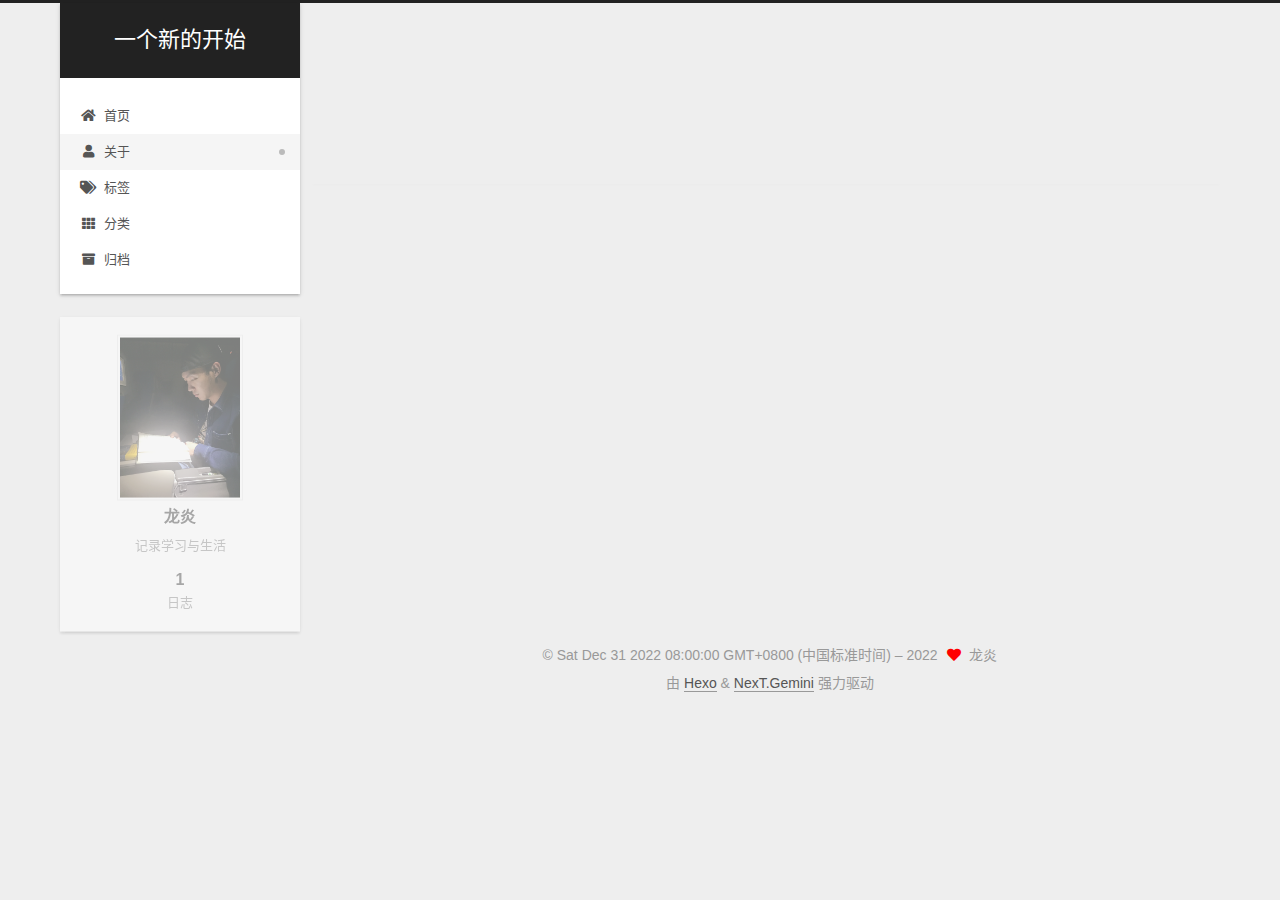
==== commit 0f883c6b: "Site updated: 2022-12-31 18:05:17" ====
--- a/about/index.html
+++ b/about/index.html
@@ -24,7 +24,7 @@
 <meta property="og:type" content="website">
 <meta property="og:title" content="关于">
 <meta property="og:url" content="http://example.com/about/index.html">
-<meta property="og:site_name" content="另一个开始">
+<meta property="og:site_name" content="一个新的开始">
 <meta property="og:description" content="记录学习与生活">
 <meta property="og:locale" content="zh_CN">
 <meta property="article:published_time" content="2022-12-31T09:38:04.000Z">
@@ -45,7 +45,7 @@
   };
 </script>
 
-  <title>关于 | 另一个开始
+  <title>关于 | 一个新的开始
 </title>
   
 
@@ -97,7 +97,7 @@
 
     <a href="/" class="brand" rel="start">
       <span class="logo-line-before"><i></i></span>
-      <h1 class="site-title">另一个开始</h1>
+      <h1 class="site-title">一个新的开始</h1>
       <span class="logo-line-after"><i></i></span>
     </a>
   </div>
@@ -250,6 +250,8 @@
 
       <div class="site-overview-wrap sidebar-panel">
         <div class="site-author motion-element" itemprop="author" itemscope itemtype="http://schema.org/Person">
+    <img class="site-author-image" itemprop="image" alt="龙炎"
+      src="/images/IMG_2848.JPG">
   <p class="site-author-name" itemprop="name">龙炎</p>
   <div class="site-description" itemprop="description">记录学习与生活</div>
 </div>
--- a/css/main.css
+++ b/css/main.css
@@ -1168,7 +1168,7 @@
 }
 .links-of-author a::before,
 .links-of-author span.exturl::before {
-  background: #01ff50;
+  background: #5c3655;
   border-radius: 50%;
   content: ' ';
   display: inline-block;
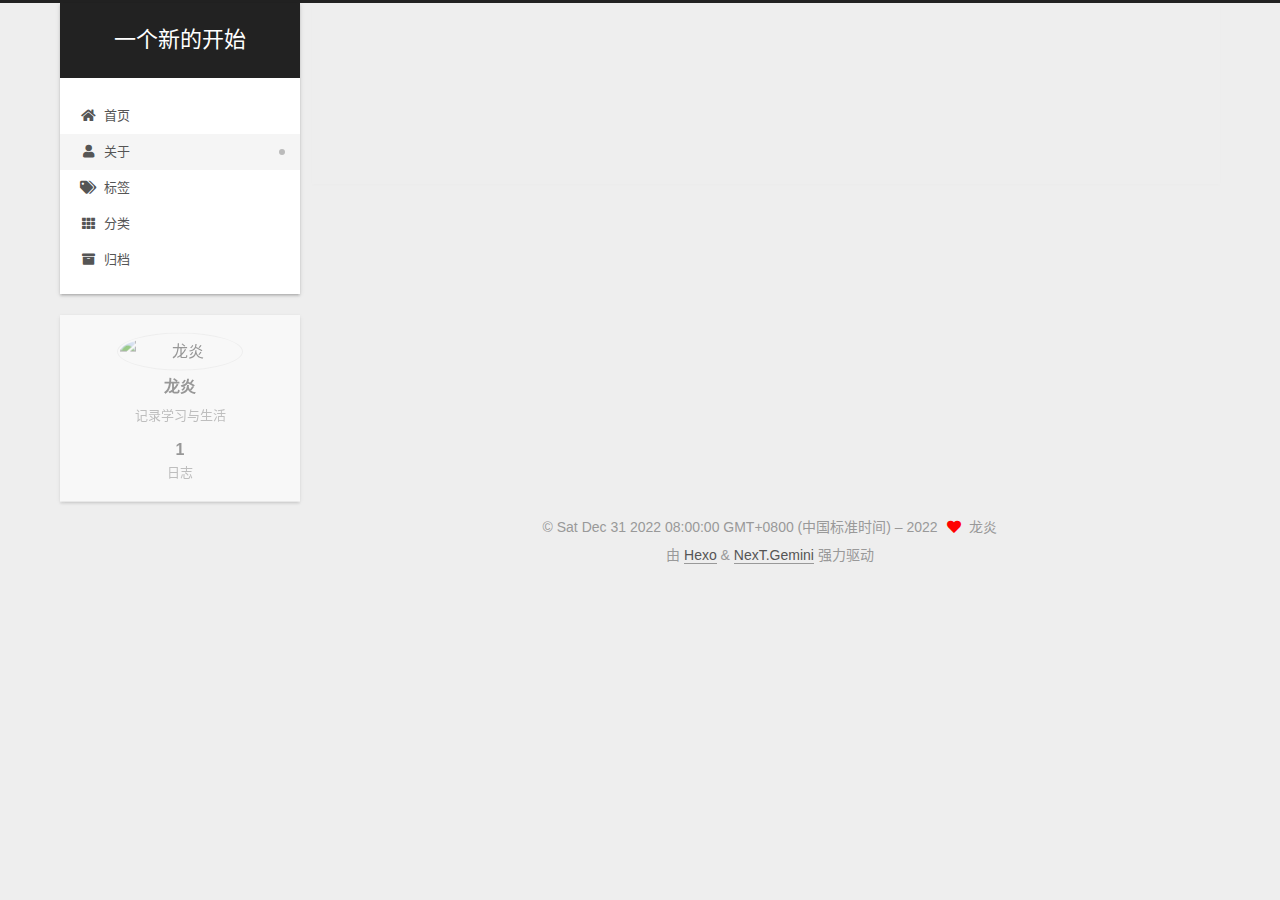
==== commit bda3ffb2: "Site updated: 2022-12-31 23:22:09" ====
--- a/about/index.html
+++ b/about/index.html
@@ -251,7 +251,7 @@
       <div class="site-overview-wrap sidebar-panel">
         <div class="site-author motion-element" itemprop="author" itemscope itemtype="http://schema.org/Person">
     <img class="site-author-image" itemprop="image" alt="龙炎"
-      src="/images/IMG_2848.JPG">
+      src="/images/avatar.png">
   <p class="site-author-name" itemprop="name">龙炎</p>
   <div class="site-description" itemprop="description">记录学习与生活</div>
 </div>
--- a/css/main.css
+++ b/css/main.css
@@ -1141,6 +1141,7 @@
   margin: 0 auto;
   max-width: 120px;
   padding: 2px;
+  border-radius: 50%;
 }
 .site-author-name {
   color: var(--text-color);
@@ -1168,7 +1169,7 @@
 }
 .links-of-author a::before,
 .links-of-author span.exturl::before {
-  background: #5c3655;
+  background: #c8ff7a;
   border-radius: 50%;
   content: ' ';
   display: inline-block;
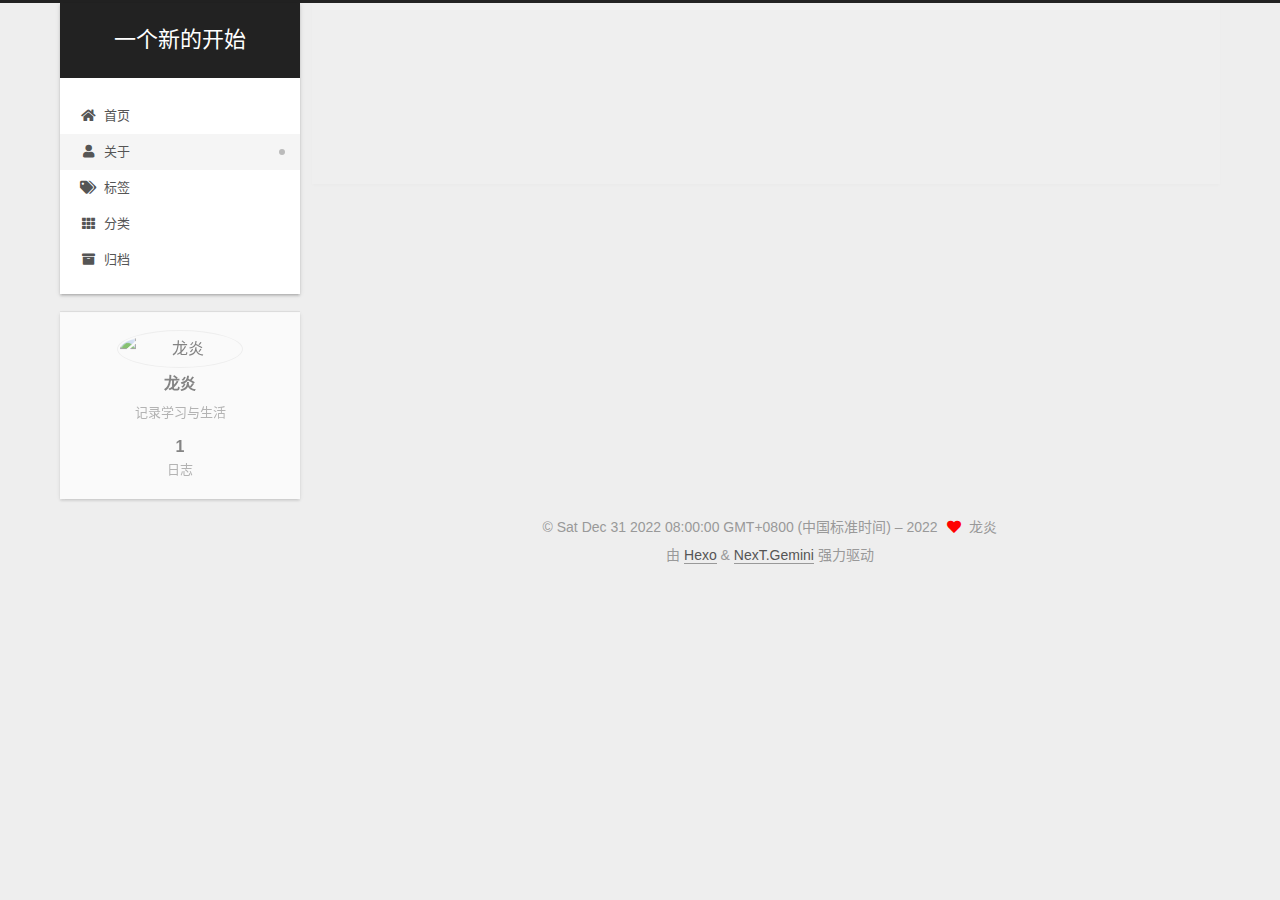
==== commit c7602f44: "Site updated: 2022-12-31 23:25:22" ====
--- a/about/index.html
+++ b/about/index.html
@@ -251,7 +251,7 @@
       <div class="site-overview-wrap sidebar-panel">
         <div class="site-author motion-element" itemprop="author" itemscope itemtype="http://schema.org/Person">
     <img class="site-author-image" itemprop="image" alt="龙炎"
-      src="/images/avatar.png">
+      src="/images/avatar2.png">
   <p class="site-author-name" itemprop="name">龙炎</p>
   <div class="site-description" itemprop="description">记录学习与生活</div>
 </div>
--- a/css/main.css
+++ b/css/main.css
@@ -1169,7 +1169,7 @@
 }
 .links-of-author a::before,
 .links-of-author span.exturl::before {
-  background: #c8ff7a;
+  background: #5dff6e;
   border-radius: 50%;
   content: ' ';
   display: inline-block;
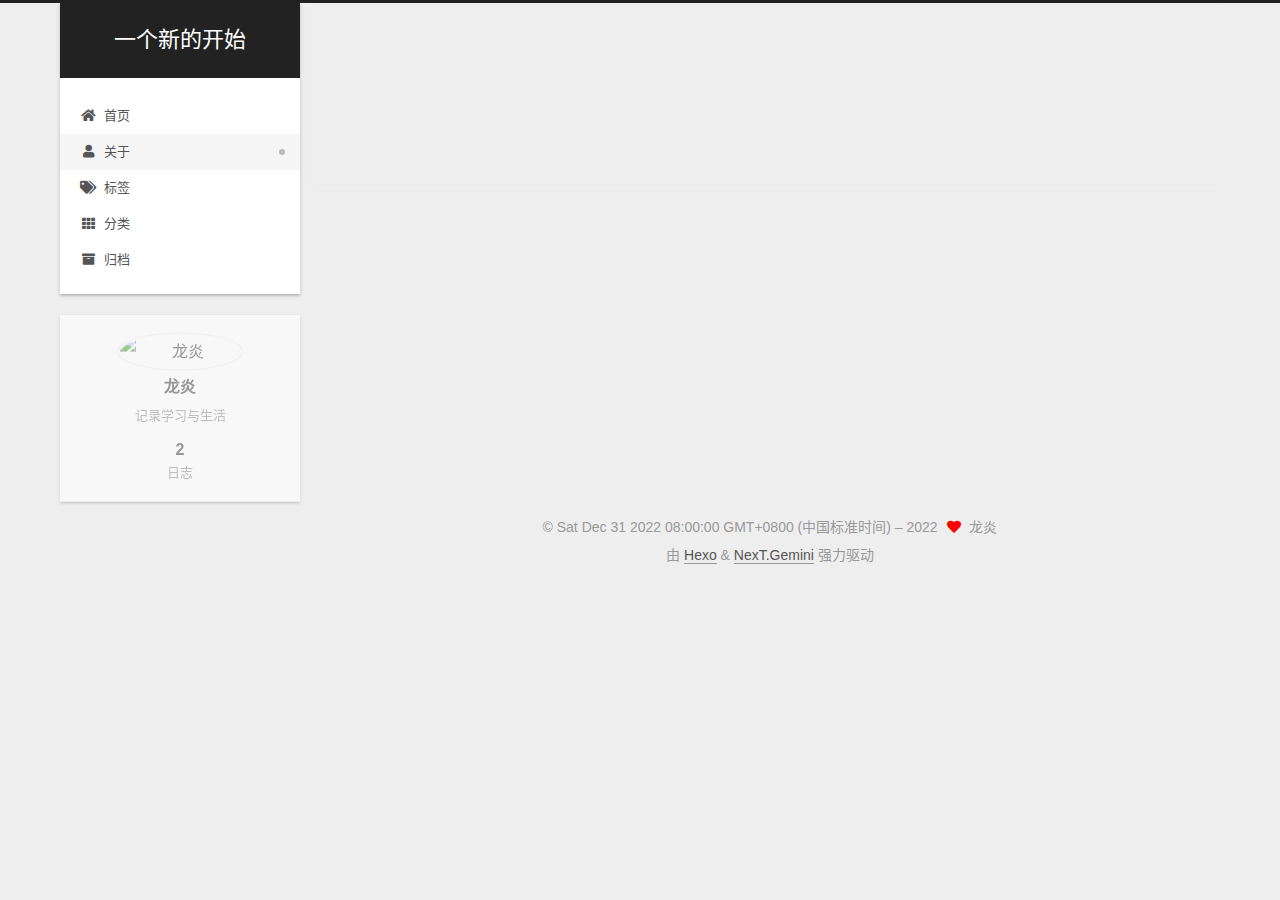
==== commit 8058d829: "Site updated: 2022-12-31 23:53:55" ====
--- a/about/index.html
+++ b/about/index.html
@@ -260,7 +260,7 @@
       <div class="site-state-item site-state-posts">
           <a href="/archives/">
         
-          <span class="site-state-item-count">1</span>
+          <span class="site-state-item-count">2</span>
           <span class="site-state-item-name">日志</span>
         </a>
       </div>
--- a/css/main.css
+++ b/css/main.css
@@ -1169,7 +1169,7 @@
 }
 .links-of-author a::before,
 .links-of-author span.exturl::before {
-  background: #5dff6e;
+  background: #be740e;
   border-radius: 50%;
   content: ' ';
   display: inline-block;
